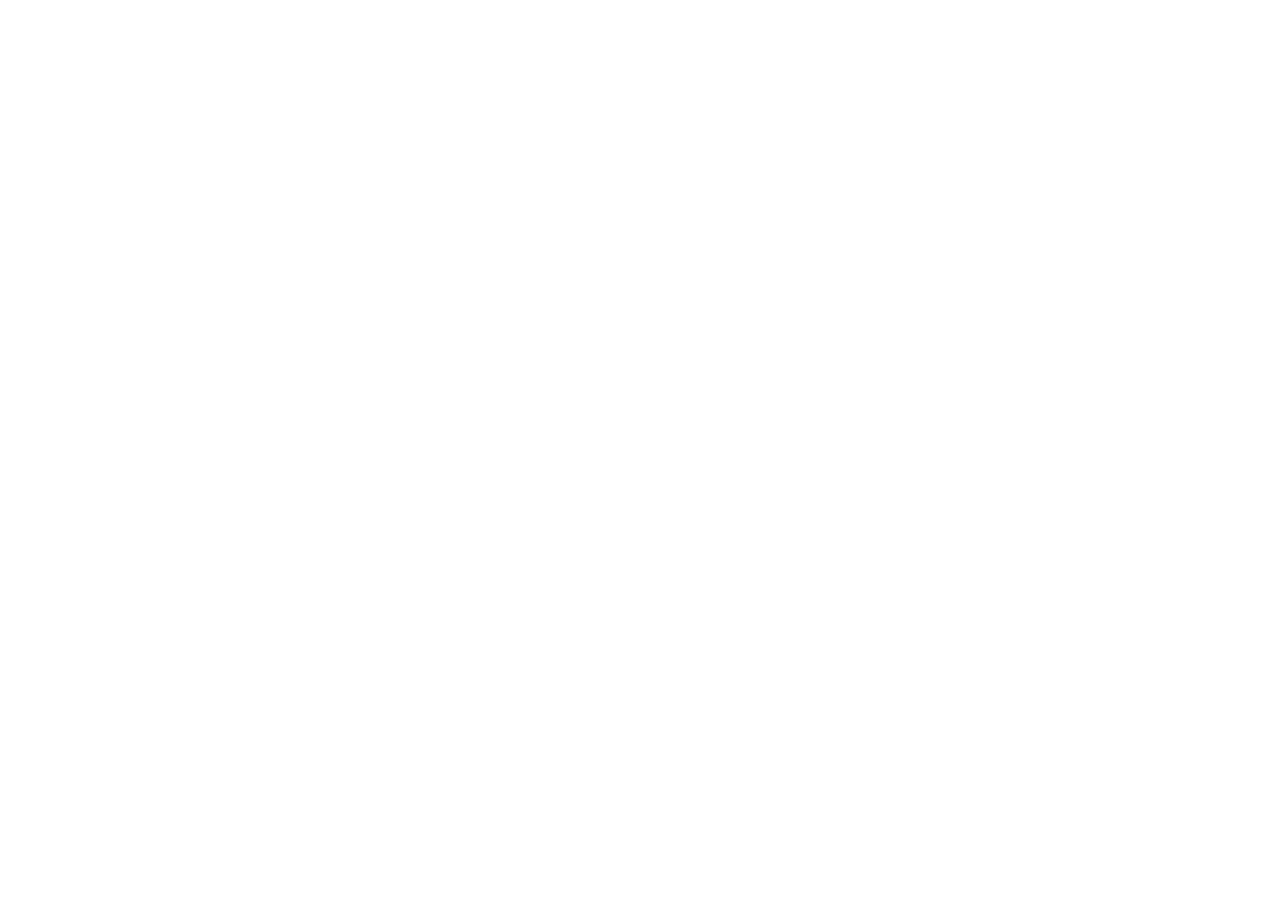
==== artigos.html @ a123a2c8 "atualização da tela principal." ====
<!DOCTYPE html>
<html lang="en">
<head>
    <meta charset="UTF-8">
    <meta name="viewport" content="width=device-width, initial-scale=1.0">
    <link rel="stylesheet" type="text/css" href="estilo.css" media="screen">
    <title>Artigos</title>
</head>
<body class="body-artigos">
    
</body>
</html>
---- estilo.css ----
*{
    padding: 0;
    margin: 0;
    box-sizing: border-box;
}

.body-principal{
    background-image: linear-gradient(300deg, yellow , #FD6925);
    display: flex;
    flex-direction: column;
    min-height: 100vh;
}

.header-principal{
    border-bottom: solid 2px black;
    width: 100%;
    height: 70px;
    background-color: #FD6925;
    display: flex;
    justify-content: space-around;
    align-items: center;
    padding: 20px 0;
}

.container-logo{
    display: flex;
    align-items: center;
}

.logo-texto{
    text-decoration: none;
    font-family: Roboto, sans-serif;
    font-size: 20px;
    margin-left: 20px;
}

.logo-texto a{
    color: white;
    text-decoration: none;
}

.logo-texto a:hover{
    background-color: #616380;
}

.menu-principal li{
    display: inline-block;
    margin: 0 10px;
    font-family: 'Open Sans', sans-serif;
}

.menu-principal li a{
    font-size: 24px;
    text-decoration: none;
    color:white;
    text-transform: uppercase;
    padding: 10px;
}

.menu-principal li a:hover{
    background-color: #616380;
}

.container-intro{
    display: flex;
    justify-content: baseline;
    align-items: top;
    margin: 8px;
}

.sobre{
    border: solid 2px black;
    text-align: justify;
    max-width: 50%;
    margin-right: 8px;
    height:fit-content;
}

.titulo{
    font-family: Roboto, sans-serif;
    color: white;
    background-color: #616380;
    padding: 5px;
}

.texto1{
    background-color: white;
    padding: 0px 8px 8px 8px;
    font-family: 'Lato', sans-serif;
    font-size: larger;
    height: auto;
}

.intro-imagem{
    max-width: 50%;
    height: auto;
    display: flex;
    align-items: center;
}

.container-artigo{
    display: flex;
    justify-content: baseline;
    align-items: top;
    margin: 8px;
}

.titulo2{
    border: solid 2px black;
    color: white;
    background-color: #616380;
    width: fit-content;
    padding: 5px;
    margin-bottom: 8px;
    font-family: Roboto, sans-serif;
}

.artigos{
    display: flex;
    justify-content: baseline;
    align-items: top;
    margin-top: 1%;
}

.lista{
    border: solid 2px black;
    font-family: 'Lato', sans-serif;
}

table{
    width: 100%;
    border-collapse: collapse;
}

th{
    color: white;
    background-color: #616380;
    border: 1px solid #616380;
    padding: 8px;
    text-align: left;
} 

td{
    background-color: #f2f2f2;
    border: 1px solid #616380;
    padding: 8px;
    text-align: left;
}

.artigo-imagem{
    max-width: 49%;
    margin-left: 8px;
}

.container-intro img, .container-artigo img{
    width: 500px;
    height: 400px;
}

footer{
    border-top: solid 2px black;
    width: 100%;
    height: 50px;
    background-color: #616380;
    display: flex;
    justify-content: center;
    align-items: center;
    margin-top: auto;
}

.menu2 li{
    display: inline-block;
    margin: 0 10px;
    font-family: 'Open Sans', sans-serif;
}

.menu2 li a{
    font-size: 24px;
    text-decoration: none;
    color:white;
    text-transform: uppercase;
    padding: 5px;
}

.menu2 li a:hover{
    background-color: #616380;
}
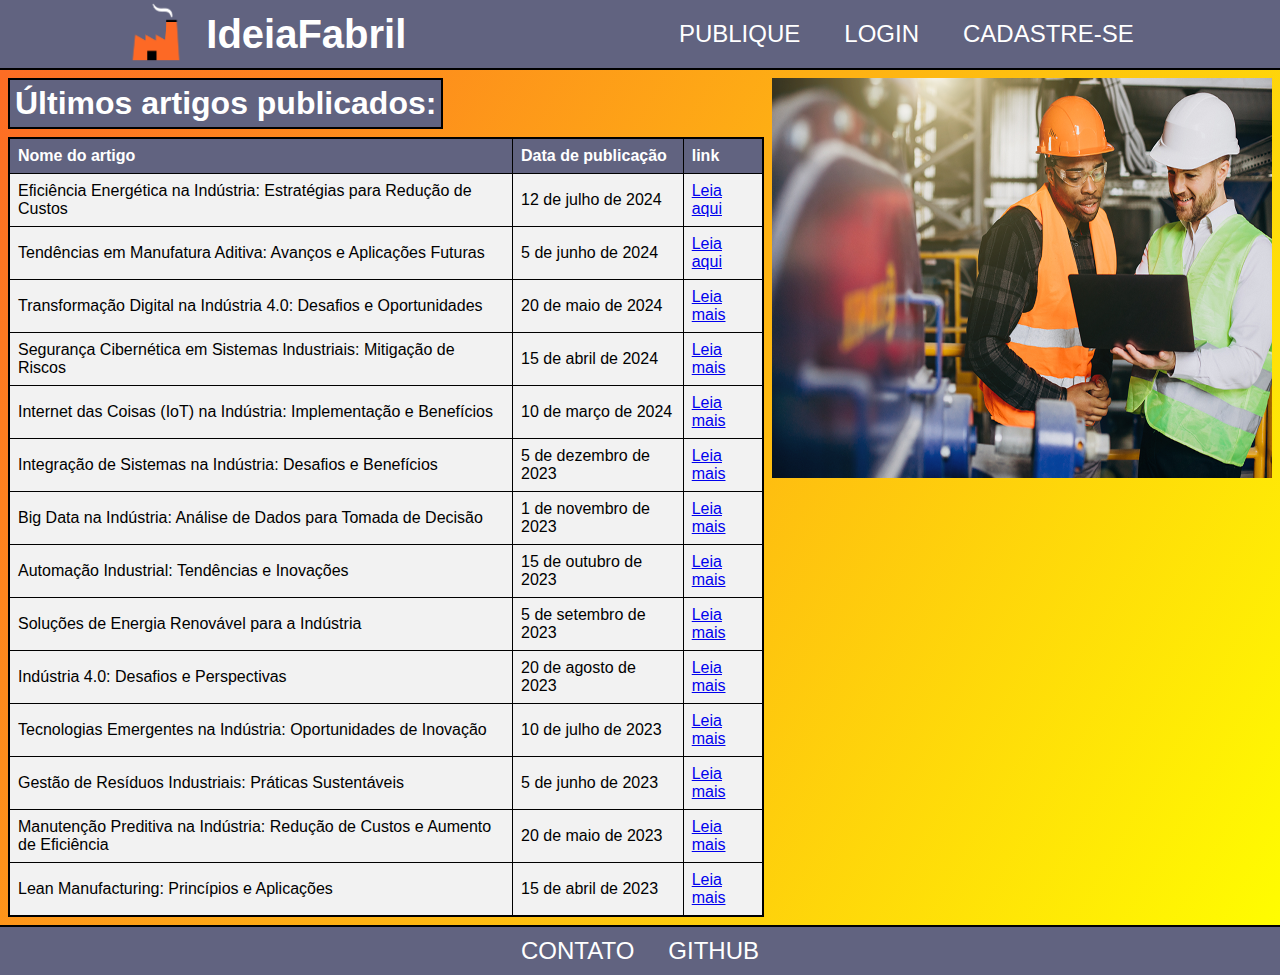
==== commit 619726f3: "atualização final, tudo integrado." ====
--- a/artigos.html
+++ b/artigos.html
@@ -1,5 +1,5 @@
 <!DOCTYPE html>
-<html lang="en">
+<html lang="pt-br">
 <head>
     <meta charset="UTF-8">
     <meta name="viewport" content="width=device-width, initial-scale=1.0">
@@ -7,6 +7,135 @@
     <title>Artigos</title>
 </head>
 <body class="body-artigos">
+    <header class="header-principal">
+        <div class="container-logo">
+            <div class="logo-imagem">
+                <img src="figs/IdeiaFabril-LC.png" alt="logoCinza" width="60" height="60">
+            </div>
+            <div class="logo-texto">
+                <h1><a href="principal.html" target="_self">IdeiaFabril</a></h1>
+            </div>
+        </div>
+
+        <div class="menu-principal">
+            <nav>
+                <ul>
+                    <li><a href="inserir-artigo.html">Publique</a></li>
+                    <li><a href="tela-login.html">Login</a></li>    
+                    <li><a href="tela-cadastro.html">Cadastre-se</a></li>
+                </ul>
+            </nav>
+        </div>
+
+    </header>
     
-</body>
+    <main>
+        <div class="container-artigo">
+            <div class="artigo-texto">
+                <div class="titulo2">
+                    <h1>Últimos artigos publicados:</h1>
+                </div>
+
+                <div class="lista">
+                    <table>
+                        <thead>
+                            <tr>
+                                <th>Nome do artigo</th>
+                                <th>Data de publicação</th>
+                                <th>link</th>
+                            </tr>
+                        </thead>
+                        <tbody>
+                            <tr>
+                                <td>Eficiência Energética na Indústria: Estratégias para Redução de Custos</td>
+                                <td>12 de julho de 2024</td>
+                                <td><a href="https://www.ideiaFabril.com/eficiencia-energetica-industria" target="_blank">Leia aqui</a></td>
+                            </tr>
+                            <tr>
+                                <td>Tendências em Manufatura Aditiva: Avanços e Aplicações Futuras</td>
+                                <td>5 de junho de 2024</td>
+                                <td><a href="https://www.ideiaFabril.com/manufatura-aditiva-tendencias" target="_blank">Leia aqui</a></td>
+                            </tr>
+                            <tr>
+                                <td>Transformação Digital na Indústria 4.0: Desafios e Oportunidades</td>
+                                <td>20 de maio de 2024</td>
+                                <td><a href="https://www.ideiaFabril.com/transformacao-digital-industria-4" target="_blank">Leia mais</a></td>
+                            </tr>
+                            <tr>
+                                <td>Segurança Cibernética em Sistemas Industriais: Mitigação de Riscos</td>
+                                <td>15 de abril de 2024</td>
+                                <td><a href="https://www.ideiaFabril.com/seguranca-cibernetica-sistemas-industriais" target="_blank">Leia mais</a></td>
+                            </tr>
+                            <tr>
+                                <td>Internet das Coisas (IoT) na Indústria: Implementação e Benefícios</td>
+                                <td>10 de março de 2024</td>
+                                <td><a href="https://www.ideiaFabril.com/iot-industria-implementacao" target="_blank">Leia mais</a></td>
+                            </tr>
+                            <tr>
+                                <td>Integração de Sistemas na Indústria: Desafios e Benefícios</td>
+                                <td>5 de dezembro de 2023</td>
+                                <td><a href="https://www.ideiaFabril.com/integracao-sistemas-industria-desafios" target="_blank">Leia mais</a></td>
+                            </tr>
+                            <tr>
+                                <td>Big Data na Indústria: Análise de Dados para Tomada de Decisão</td>
+                                <td>1 de novembro de 2023</td>
+                                <td><a href="https://www.ideiaFabril.com/big-data-industria-analise-tomada-decisao" target="_blank">Leia mais</a></td>
+                            </tr>
+                            <tr>
+                                <td>Automação Industrial: Tendências e Inovações</td>
+                                <td>15 de outubro de 2023</td>
+                                <td><a href="https://www.ideiaFabril.com/automacao-industrial-tendencias-inovacoes" target="_blank">Leia mais</a></td>
+                            </tr>
+                            <tr>
+                                <td>Soluções de Energia Renovável para a Indústria</td>
+                                <td>5 de setembro de 2023</td>
+                                <td><a href="https://www.ideiaFabril.com/energia-renovavel-industria" target="_blank">Leia mais</a></td>
+                            </tr>
+                            <tr>
+                                <td>Indústria 4.0: Desafios e Perspectivas</td>
+                                <td>20 de agosto de 2023</td>
+                                <td><a href="https://www.ideiaFabril.com/industria-4-desafios-perspectivas" target="_blank">Leia mais</a></td>
+                            </tr>
+                            <tr>
+                                <td>Tecnologias Emergentes na Indústria: Oportunidades de Inovação</td>
+                                <td>10 de julho de 2023</td>
+                                <td><a href="https://www.ideiaFabril.com/tecnologias-emergentes-industria-inovacao" target="_blank">Leia mais</a></td>
+                            </tr>
+                            <tr>
+                                <td>Gestão de Resíduos Industriais: Práticas Sustentáveis</td>
+                                <td>5 de junho de 2023</td>
+                                <td><a href="https://www.ideiaFabril.com/gestao-residuos-industriais-sustentaveis" target="_blank">Leia mais</a></td>
+                            </tr>
+                            <tr>
+                                <td>Manutenção Preditiva na Indústria: Redução de Custos e Aumento de Eficiência</td>
+                                <td>20 de maio de 2023</td>
+                                <td><a href="https://www.ideiaFabril.com/manutencao-preditiva-industria" target="_blank">Leia mais</a></td>
+                            </tr>
+                            <tr>
+                                <td>Lean Manufacturing: Princípios e Aplicações</td>
+                                <td>15 de abril de 2023</td>
+                                <td><a href="https://www.ideiaFabril.com/lean-manufacturing-principios-aplicacoes" target="_blank">Leia mais</a></td>
+                            </tr>
+
+                        </tbody>
+                    </table>
+
+                </div>
+            </div>
+            <div class="artigo-imagem">
+                <img src="figs/sample.png" alt="tecnologia">
+            </div>
+                   
+        </div>
+
+    </main>
+
+    <footer>
+        <div class="menu2">
+            <ul>
+                <li><a href="mailto:luisaugustocasagrandefonseca@gmail.com" target="_blank">Contato</a></li>    
+                <li><a href="https://github.com/IdeiaFabril" target="_blank">Github</a></li>
+            </ul>
+        </div>
+    </footer>
 </html>--- a/estilo.css
+++ b/estilo.css
@@ -4,7 +4,7 @@
     box-sizing: border-box;
 }
 
-.body-principal{
+.body-principal, .body-artigos{
     background-image: linear-gradient(300deg, yellow , #FD6925);
     display: flex;
     flex-direction: column;
@@ -15,7 +15,7 @@
     border-bottom: solid 2px black;
     width: 100%;
     height: 70px;
-    background-color: #FD6925;
+    background-color: #616380;
     display: flex;
     justify-content: space-around;
     align-items: center;
@@ -40,7 +40,7 @@
 }
 
 .logo-texto a:hover{
-    background-color: #616380;
+    background-color: #FD6925;
 }
 
 .menu-principal li{
@@ -58,13 +58,13 @@
 }
 
 .menu-principal li a:hover{
-    background-color: #616380;
+    background-color: #FD6925;
 }
 
 .container-intro{
     display: flex;
-    justify-content: baseline;
-    align-items: top;
+    justify-content: flex-start;
+    align-items: flex-start;
     margin: 8px;
 }
 
@@ -76,7 +76,7 @@
     height:fit-content;
 }
 
-.titulo{
+.titulo1{
     font-family: Roboto, sans-serif;
     color: white;
     background-color: #616380;
@@ -100,8 +100,8 @@
 
 .container-artigo{
     display: flex;
-    justify-content: baseline;
-    align-items: top;
+    justify-content: flex-start;
+    align-items: flex-start;
     margin: 8px;
 }
 
@@ -117,13 +117,13 @@
 
 .artigos{
     display: flex;
-    justify-content: baseline;
-    align-items: top;
+    justify-content: flex-start;
+    align-items: flex-start;
     margin-top: 1%;
 }
 
 .lista{
-    border: solid 2px black;
+    border: solid 1px black;
     font-family: 'Lato', sans-serif;
 }
 
@@ -135,14 +135,14 @@
 th{
     color: white;
     background-color: #616380;
-    border: 1px solid #616380;
+    border: 1px solid black;
     padding: 8px;
     text-align: left;
 } 
 
 td{
     background-color: #f2f2f2;
-    border: 1px solid #616380;
+    border: 1px solid black;
     padding: 8px;
     text-align: left;
 }
@@ -156,6 +156,8 @@
     width: 500px;
     height: 400px;
 }
+
+
 
 footer{
     border-top: solid 2px black;
@@ -184,4 +186,184 @@
 
 .menu2 li a:hover{
     background-color: #616380;
+}
+
+
+.login{
+    font-family: Arial, helvetica, sans-serif;
+    background-color: rgba(61, 63, 80, 1);
+    position: absolute;
+    top: 50%;
+    left: 50%;
+    transform: translate(-50%, -50%);
+    padding: 40px 50px;
+    border-radius: 15px;
+    color: white;
+}
+
+body{
+    background-image: linear-gradient(450deg, yellow, #FD6925);
+}
+
+.inserirr{
+    background-image: linear-gradient(450deg, rgb(0, 0, 0), #616380);
+}
+
+.div-input {
+    padding: 5px 0px;
+    border: none;
+    font-size: 15px;
+}
+.div-input input {
+    padding: 15px;
+    border: none;
+    font-size: 15px;
+}
+.titulo{
+    text-align: center;
+}
+.titulo h1{
+    color: #FD6925;
+    padding: 20px;
+}
+
+.but{
+    padding: 15px 0px;
+}
+.but button{
+    background-color: #FD6925;
+    border: none;
+    padding: 10px;
+    width: 100%;
+    border-radius: 10px;
+    cursor: pointer;
+}
+button:hover{
+    background-color: #ff9d70;
+}
+
+*{
+    padding: 0;
+    margin: 0;
+    box-sizing: border-box;
+}
+
+.cadastroo{
+    width: 100%;
+    background-color: rgba(61, 63, 80, 1);
+    display: flex;
+    justify-content: space-around;
+    align-items: center;
+    padding: 20px 0;
+}
+
+.loginn{
+    width: 100%;
+    background-color: rgba(61, 63, 80, 1);
+    display: flex;
+    justify-content: space-around;
+    align-items: center;
+    padding: 20px 0;
+}
+
+.inserir{
+    width: 100%;
+    background-color: #FD6925;
+    display: flex;
+    justify-content: space-around;
+    align-items: center;
+    padding: 20px 0;
+}
+
+.imagem{
+    width: 50px;
+    height: 50px;
+    background-color: black;
+    border-radius:25px;
+}
+
+.logo{
+    display: flex;
+    align-items: center;
+}
+
+.logo-text a{
+    margin-left: 20px;
+    color: #FD6925;
+    padding: 10px 15px;
+    text-decoration: none;
+}
+
+.menu li{
+    display: inline-block;
+    margin: 0 10px;
+}
+
+.menu li a{
+    font-size: 24px;
+    text-decoration: none;
+    color: #FD6925;
+    text-transform: uppercase;
+    padding: 10px 15px;
+}
+
+.menu li a:hover{
+    background-color: #ff9d70;
+}
+
+.cad h5 a{
+    color: #FD6925;
+}
+
+.menui li{
+    display: inline-block;
+    margin: 0 10px;
+}
+
+.menui li a{
+    font-size: 24px;
+    text-decoration: none;
+    color: #000000;
+    text-transform: uppercase;
+    padding: 10px 15px;
+}
+
+.menui li a:hover{
+    background-color: #ff9d70;
+}
+
+.logo-texti a{
+    margin-left: 20px;
+    color: #000000;
+    padding: 10px 15px;
+    text-decoration: none;
+}
+
+.inserirBox{
+    font-family: Arial, helvetica, sans-serif;
+    background-color: #FD6925;
+    position: absolute;
+    top: 50%;
+    left: 50%;
+    transform: translate(-50%, -50%);
+    padding: 40px 50px;
+    border-radius: 15px;
+    color: white;
+}
+
+.tituloi{
+    text-align: center;
+}
+.tituloi h1{
+    color: #000000;
+    padding: 20px;
+}
+
+.buti button{
+    background-color: #616380;
+    border: none;
+    padding: 10px;
+    width: 100%;
+    border-radius: 10px;
+    cursor: pointer;
 }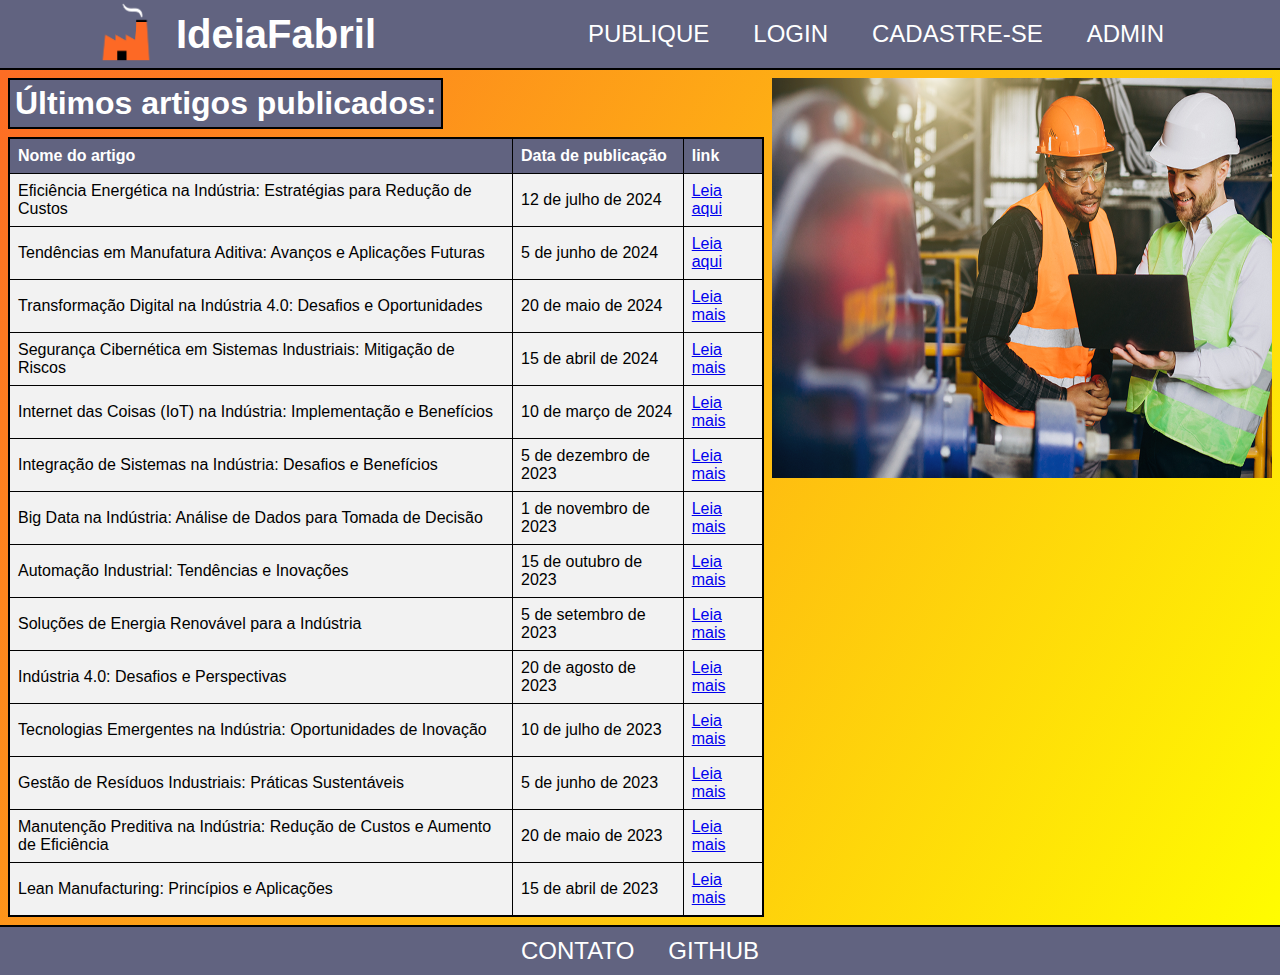
==== commit 69dd776b: "Lançamento versão 2" ====
--- a/artigos.html
+++ b/artigos.html
@@ -13,7 +13,7 @@
                 <img src="figs/IdeiaFabril-LC.png" alt="logoCinza" width="60" height="60">
             </div>
             <div class="logo-texto">
-                <h1><a href="principal.html" target="_self">IdeiaFabril</a></h1>
+                <h1><a href="index.html" target="_self">IdeiaFabril</a></h1>
             </div>
         </div>
 
@@ -23,6 +23,7 @@
                     <li><a href="inserir-artigo.html">Publique</a></li>
                     <li><a href="tela-login.html">Login</a></li>    
                     <li><a href="tela-cadastro.html">Cadastre-se</a></li>
+                    <li><a href="admin.html">Admin</a></li>
                 </ul>
             </nav>
         </div>
--- a/estilo.css
+++ b/estilo.css
@@ -366,4 +366,113 @@
     width: 100%;
     border-radius: 10px;
     cursor: pointer;
+}
+
+/* Entrega 2*/
+
+
+.admin-container {
+    font-family: Roboto, sans-serif;
+    background-color: transparent;
+    color: #333;
+    margin: 0;
+    padding: 0;
+}
+
+.admin-container h1 {
+    margin-top: 30px;
+    text-align: center;
+    color: white;
+}
+
+.admin-container form, 
+.admin-container #lista-usuarios {
+    margin: 20px auto;
+    padding: 20px;
+    background: white;
+    box-shadow: 0 0 10px rgba(0, 0, 0, 0.1);
+    max-width: 700px;
+    width: 50%;
+}
+
+.admin-container label {
+    display: block;
+    margin-bottom: 8px;
+}
+
+
+.admin-container input[type="text"], 
+.admin-container input[type="email"], 
+.admin-container button {
+    width: 100%;
+    padding: 10px;
+    margin-bottom: 10px;
+    border: 1px solid #ccc;
+}
+
+.admin-container button {
+    font-family: 'Open Sans', sans-serif;
+    background-color: #FD6925;
+    color: white;
+    cursor: pointer;
+}
+
+.admin-container button:hover {
+    background-color: #616380;
+}
+
+.admin-container #limpar-lista {
+    width: auto;
+    display: block;
+    margin: 20px auto;
+    background-color: #FD6925;
+    border-color: black;
+}
+
+.admin-container #limpar-lista:hover {
+    background-color: #616380;
+}
+
+.admin-container #campo-pesquisa {
+    width: 50%;
+    max-width: 700px;
+    display: block;
+    margin-left: auto;
+    margin-right: auto;
+    border-color: black;
+}
+
+.admin-container li {
+    margin: 10px 0;
+    padding: 10px;
+    background: #f9f9f9;
+    border: 1px solid #ddd;
+    position: relative;
+    display: flex;
+    justify-content: space-between;
+    align-items: center;
+}
+
+.admin-container li button {
+    position: sticky;
+    width: auto;
+    top: 50%;
+    right: 10px;
+    background-color: #FD6925;
+    border: none;
+    padding: 5px 10px;
+    color: white;
+    cursor: pointer;
+}
+
+.admin-container li button:hover{
+    background-color: #616380;
+}
+
+.admin-container #formulario-usuario{
+    border: 2px solid black;
+}
+
+.admin-container #lista-usuarios{
+    border: 2px solid black;
 }